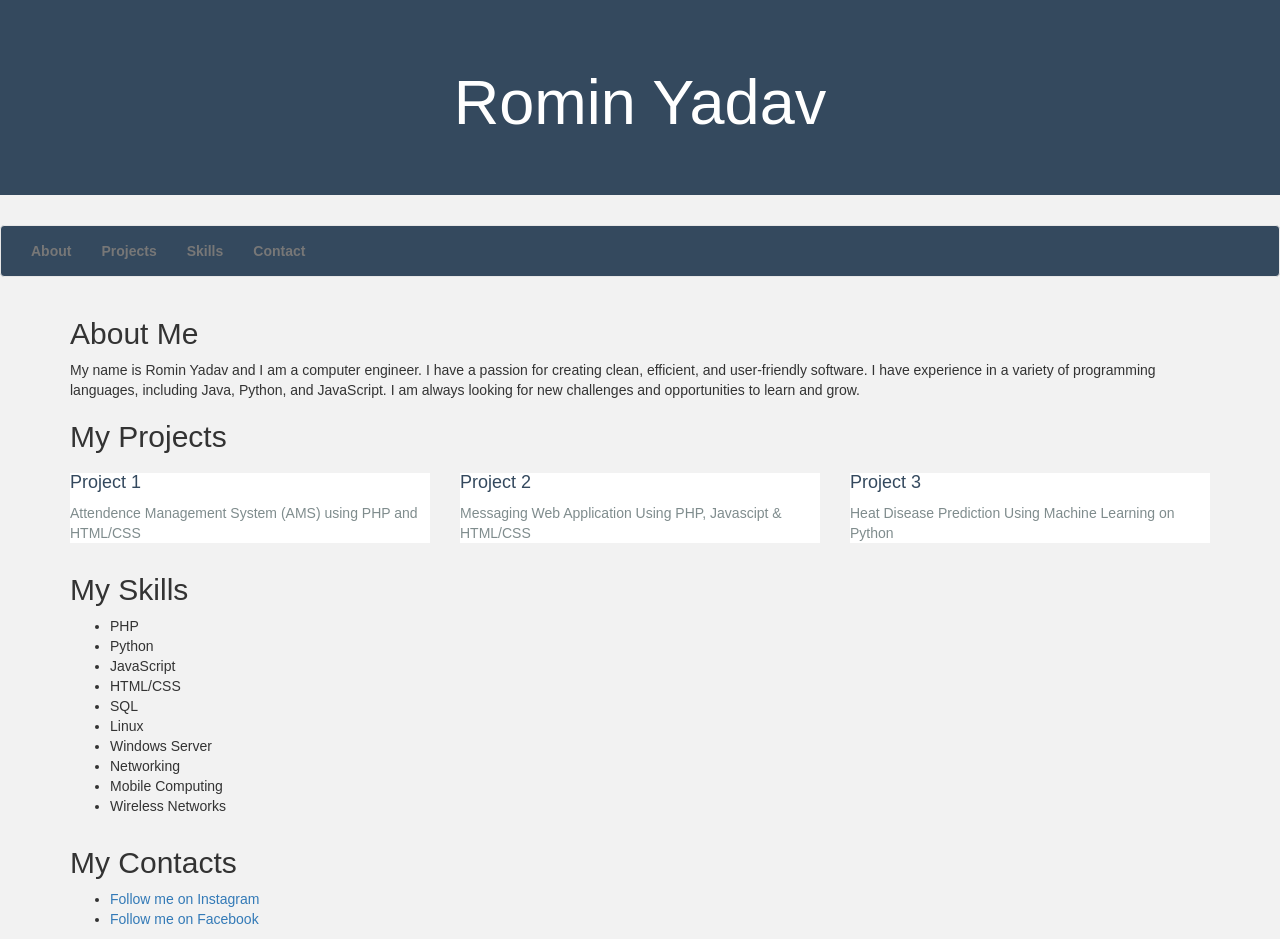
==== index.html @ 95d0712a "Add files via upload" ====
<!DOCTYPE html>
<html>
<head>
  <title>Personal Portfolio</title>
  <link rel="stylesheet" href="https://maxcdn.bootstrapcdn.com/bootstrap/3.3.7/css/bootstrap.min.css">
  <link rel="stylesheet" type="text/css" href="styles.css">
</head>
<body>
  <header>
    <div class="jumbotron text-center">
      <h1>Romin Yadav</h1>
    </div>
  </header>

  <nav class="navbar navbar-default">
    <div class="container-fluid">
      <ul class="nav navbar-nav">
        <li><a href="#about">About</a></li>
        <li><a href="#projects">Projects</a></li>
        <li><a href="#skills">Skills</a></li>
        <li><a href="#contact">Contact</a></li>
      </ul>
    </div>
  </nav>

  <div class="container">
    <section id="about">
      <h2>About Me</h2>
      <p>My name is Romin Yadav and I am a computer engineer. I have a passion for creating clean, efficient, and user-friendly software. I have experience in a variety of programming languages, including Java, Python, and JavaScript. I am always looking for new challenges and opportunities to learn and grow.</p>
    </section>

    <section id="projects">
      <h2>My Projects</h2>
      <div class="row">
        <div class="col-sm-4">
          <div class="card">
            <div class="card-body">
              <h4 class="card-title">Project 1</h4>
              <p class="card-text">Attendence Management System (AMS) using PHP and HTML/CSS</p>
            </div>
          </div>
        </div>
        <div class="col-sm-4">
          <div class="card">
            <div class="card-body">
              <h4 class="card-title">Project 2</h4>
              <p class="card-text">Messaging Web Application Using PHP, Javascipt & HTML/CSS</p>
            </div>
          </div>
        </div>
        <div class="col-sm-4">
          <div class="card">
            <div class="card-body">
              <h4 class="card-title">Project 3</h4>
              <p class="card-text">Heat Disease Prediction Using Machine Learning on Python</p>
            </div>
          </div>
        </div>
      </div>
    </section>

    <section id="skills">
      <h2>My Skills</h2>
      <div class="row">
        <div class="col-sm-6">
          <ul>
            <li>PHP</li>
            <li>Python</li>
      <li>JavaScript</li>
      <li>HTML/CSS</li>
      <li>SQL</li>
      <li>Linux</li>
      <li>Windows Server</li>
      <li>Networking</li>
      <li>Mobile Computing</li>
      <li>Wireless Networks</li>
    </ul>
  </section>

   <section id="contacts">
      <h2>My Contacts</h2>
      <div class="row">
        <div class="col-sm-6">
          <ul>
            <li><a href="https://www.instagram.com/romin_yadav/">Follow me on Instagram</a></li>
            <li><a href="https://www.facebook.com/rominnyadav/">Follow me on Facebook</a></li>
      
    	  </ul>
   </section>
 </html>
---- styles.css ----
body {
  background-color: #f2f2f2;
}

.jumbotron {
  background-color: #34495e;
  color: white;
}

.navbar {
  background-color: #34495e;
  color: #000000;
  font-weight: bold;
}

.navbar a {
  color: white;
}

.card {
  background-color: white;
}

.card-title {
  color: #34495e;
}

.card-text {
  color: #7f8c8d;
}
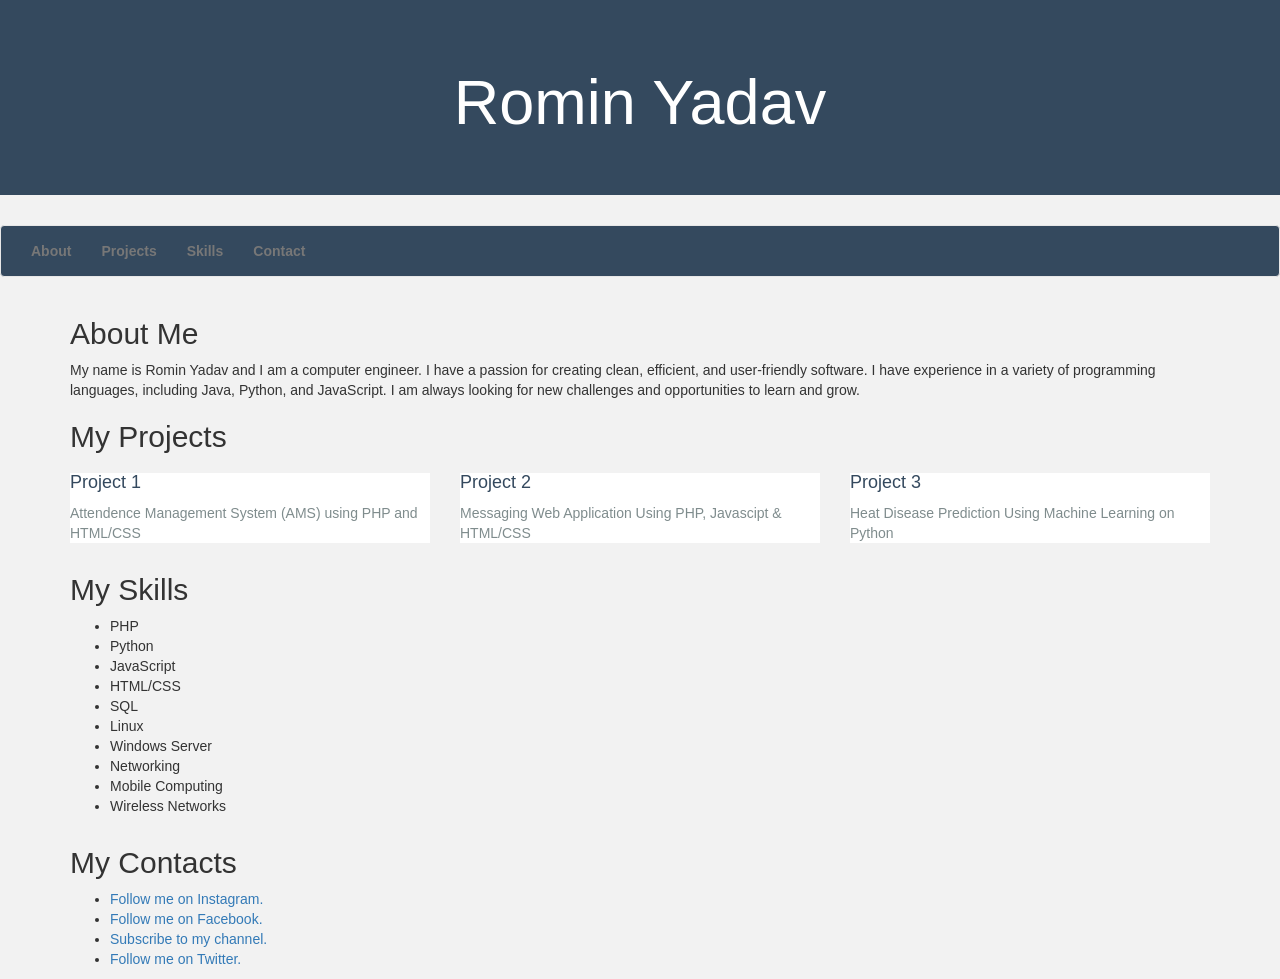
==== commit dda6d7b4: "Add files via upload" ====
--- a/index.html
+++ b/index.html
@@ -1,7 +1,8 @@
 <!DOCTYPE html>
 <html>
 <head>
-  <title>Personal Portfolio</title>
+  <link rel="shortcut icon" href="logo.png" type="image/x-icon">
+  <title>Romin Yadav</title>
   <link rel="stylesheet" href="https://maxcdn.bootstrapcdn.com/bootstrap/3.3.7/css/bootstrap.min.css">
   <link rel="stylesheet" type="text/css" href="styles.css">
 </head>
@@ -82,9 +83,10 @@
       <div class="row">
         <div class="col-sm-6">
           <ul>
-            <li><a href="https://www.instagram.com/romin_yadav/">Follow me on Instagram</a></li>
-            <li><a href="https://www.facebook.com/rominnyadav/">Follow me on Facebook</a></li>
-      
+            <li><a href="https://www.instagram.com/romin_yadav/" target="_blank">Follow me on Instagram.</a></li>
+            <li><a href="https://www.facebook.com/rominnyadav/" target="_blank">Follow me on Facebook.</a></li>     
+	    <li><a href="https://www.youtube.com/rominyadav/" target="_blank">Subscribe to my channel.</a></li>    	  
+            <li><a href="https://www.twitter.com/rominyadav/" target="_blank">Follow me on Twitter.</a></li>
     	  </ul>
    </section>
  </html>
--- a/styles.css
+++ b/styles.css
@@ -28,4 +28,6 @@
 .card-text {
   color: #7f8c8d;
 }
-
+.bold {
+	font-weight: bold;
+}
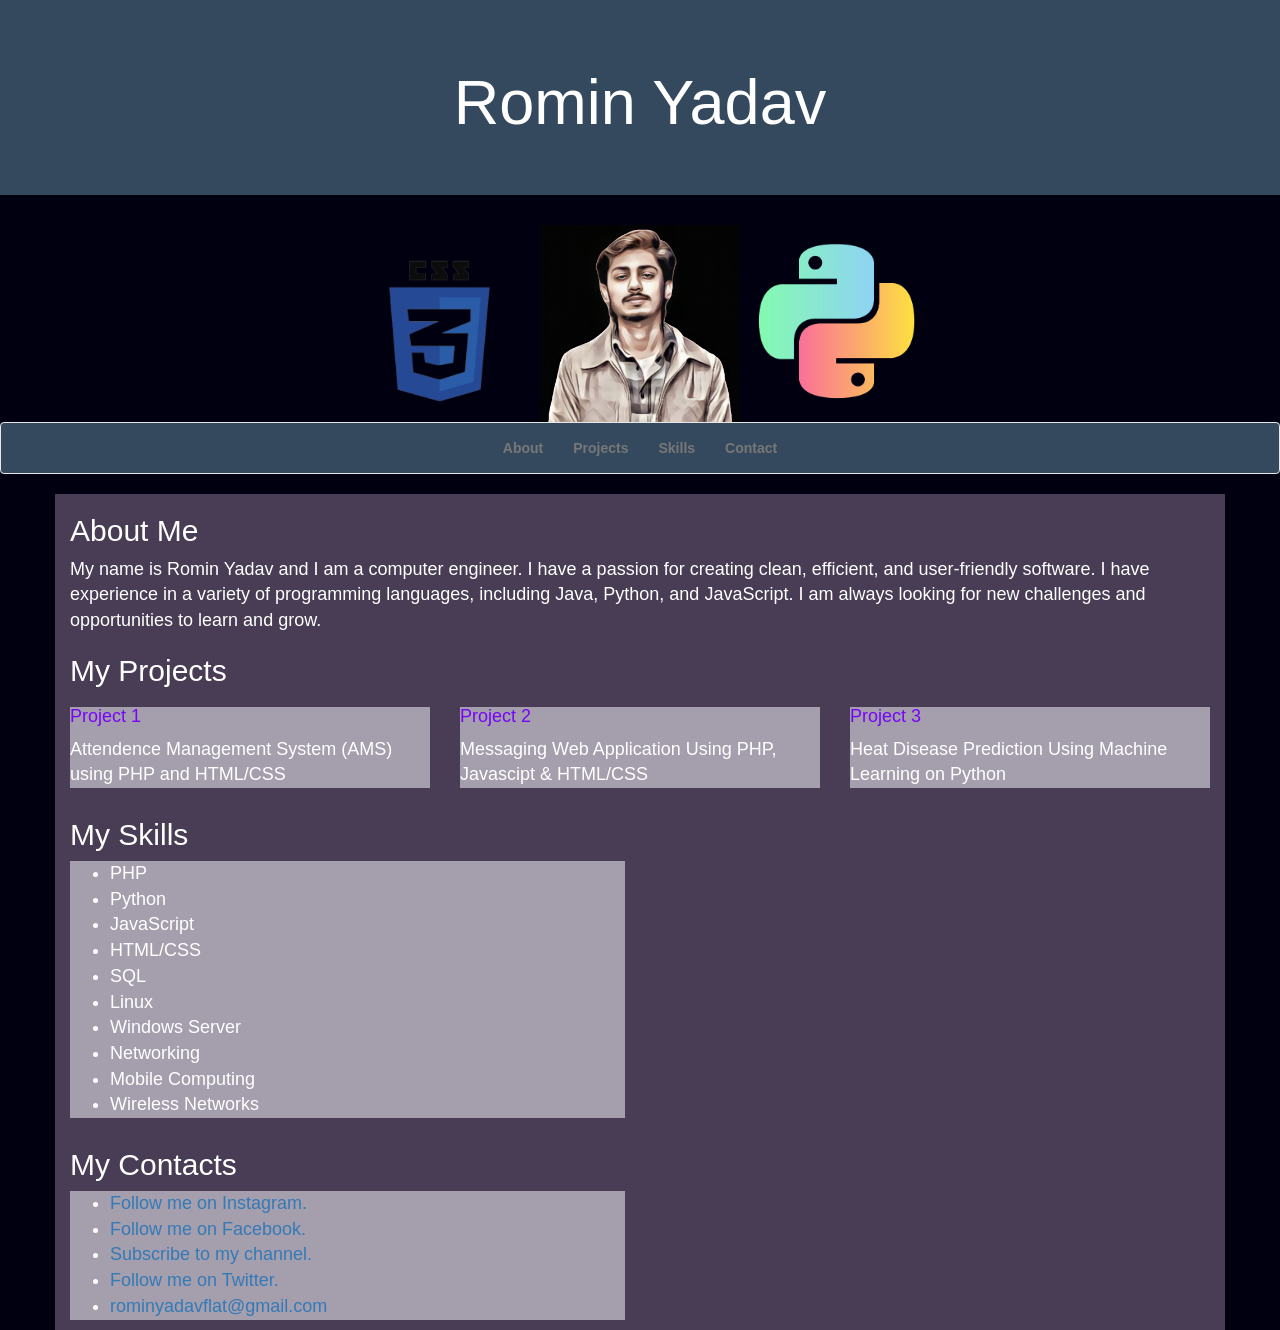
==== commit a3bffb9f: "Add files via upload" ====
--- a/index.html
+++ b/index.html
@@ -8,12 +8,25 @@
 </head>
 <body>
   <header>
+  
     <div class="jumbotron text-center">
+    
       <h1>Romin Yadav</h1>
     </div>
-  </header>
+    
+    
+    <div class="center">
+    	<img src="logo1.png" class="img-fluid" width="200"  alt="Responsive image">
+     	<img src="1111.jpg" class="center"  display="flex" align-items="center" width="200" height="196.4413" alt="image">
+     	<img src="11.png" class="img-fluid" width="200"  alt="Responsive image">
+    
+     </div>
+     
+    
+      </header>
 
   <nav class="navbar navbar-default">
+  <div class="center">
     <div class="container-fluid">
       <ul class="nav navbar-nav">
         <li><a href="#about">About</a></li>
@@ -22,6 +35,7 @@
         <li><a href="#contact">Contact</a></li>
       </ul>
     </div>
+  </div>
   </nav>
 
   <div class="container">
@@ -64,29 +78,38 @@
       <h2>My Skills</h2>
       <div class="row">
         <div class="col-sm-6">
+        <div class=card>
           <ul>
-            <li>PHP</li>
-            <li>Python</li>
-      <li>JavaScript</li>
-      <li>HTML/CSS</li>
-      <li>SQL</li>
-      <li>Linux</li>
-      <li>Windows Server</li>
-      <li>Networking</li>
-      <li>Mobile Computing</li>
-      <li>Wireless Networks</li>
+            <li class="card-text">PHP</li>
+            <li class="card-text">Python</li>
+      <li class="card-text">JavaScript</li>
+      <li class="card-text">HTML/CSS</li>
+      <li class="card-text">SQL</li>
+      <li class="card-text">Linux</li>
+      <li class="card-text">Windows Server</li>
+      <li class="card-text">Networking</li>
+      <li class="card-text">Mobile Computing</li>
+      <li class="card-text">Wireless Networks</li>
     </ul>
+    </div>
+    </div>
+    </div>
   </section>
 
-   <section id="contacts">
+   <section id="contact">
       <h2>My Contacts</h2>
       <div class="row">
         <div class="col-sm-6">
+        <div class="card">
           <ul>
             <li><a href="https://www.instagram.com/romin_yadav/" target="_blank">Follow me on Instagram.</a></li>
             <li><a href="https://www.facebook.com/rominnyadav/" target="_blank">Follow me on Facebook.</a></li>     
-	    <li><a href="https://www.youtube.com/rominyadav/" target="_blank">Subscribe to my channel.</a></li>    	  
+	          <li><a href="https://www.youtube.com/rominyadav/" target="_blank">Subscribe to my channel.</a></li>    	  
             <li><a href="https://www.twitter.com/rominyadav/" target="_blank">Follow me on Twitter.</a></li>
+            <script type="text/javascript">
+  var email = "rominyadavflat" + "@" + "gmail.com";
+  document.write("<li><a href='mailto:" + email + "'>" + email + "</a></li>");
+</script>
     	  </ul>
    </section>
  </html>
--- a/styles.css
+++ b/styles.css
@@ -1,5 +1,5 @@
 body {
-  background-color: #f2f2f2;
+  background-color: #000011;
 }
 
 .jumbotron {
@@ -10,6 +10,7 @@
 .navbar {
   background-color: #34495e;
   color: #000000;
+  font-weight: itallic;
   font-weight: bold;
 }
 
@@ -18,16 +19,49 @@
 }
 
 .card {
-  background-color: white;
+  background-color: #a59ead;
 }
 
 .card-title {
-  color: #34495e;
+  color: #7605f7;
 }
 
 .card-text {
-  color: #7f8c8d;
+  color: #ffffff;
+}
+
+.card-text1 {
+  color: #ffffff;
 }
 .bold {
 	font-weight: bold;
 }
+.image-left {
+	float: left;
+	}
+	
+.container	{
+    	background-color: #483d54;
+    	color: white;
+    	font-size: 18px;
+    }
+    
+.center {
+  
+  display: flex;
+  align-items: center;
+  justify-content: center;
+   
+
+}
+<style>
+  a.email:link, a.email:visited {
+    color: #ff0000;
+    text-decoration: none;
+  }
+  a.email:hover, a.email:active {
+    color: #0000ff;
+  }
+</style>
+<a class="email" href="mailto:rominyadavflat@gmail.com">yMail me.</a>
+
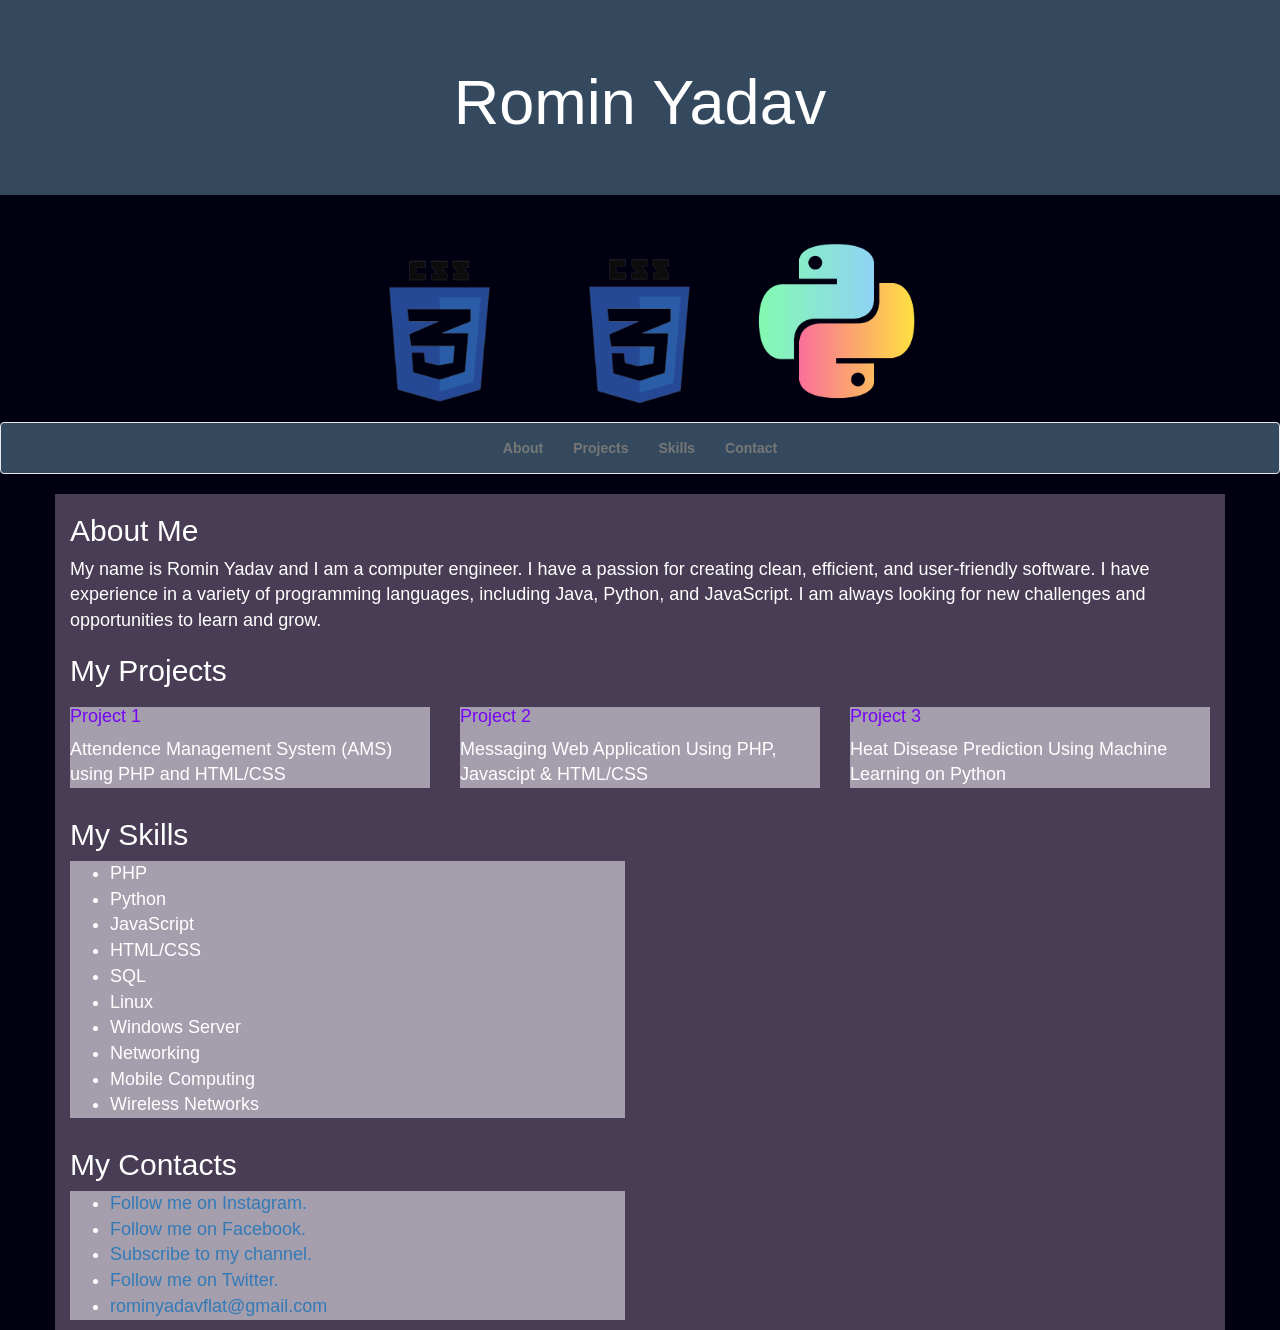
==== commit 0b81a547: "Update index.html" ====
--- a/index.html
+++ b/index.html
@@ -17,7 +17,7 @@
     
     <div class="center">
     	<img src="logo1.png" class="img-fluid" width="200"  alt="Responsive image">
-     	<img src="1111.jpg" class="center"  display="flex" align-items="center" width="200" height="196.4413" alt="image">
+     	<img src="1111.png" class="center"  display="flex" align-items="center" width="200" height="196.4413" alt="image">
      	<img src="11.png" class="img-fluid" width="200"  alt="Responsive image">
     
      </div>
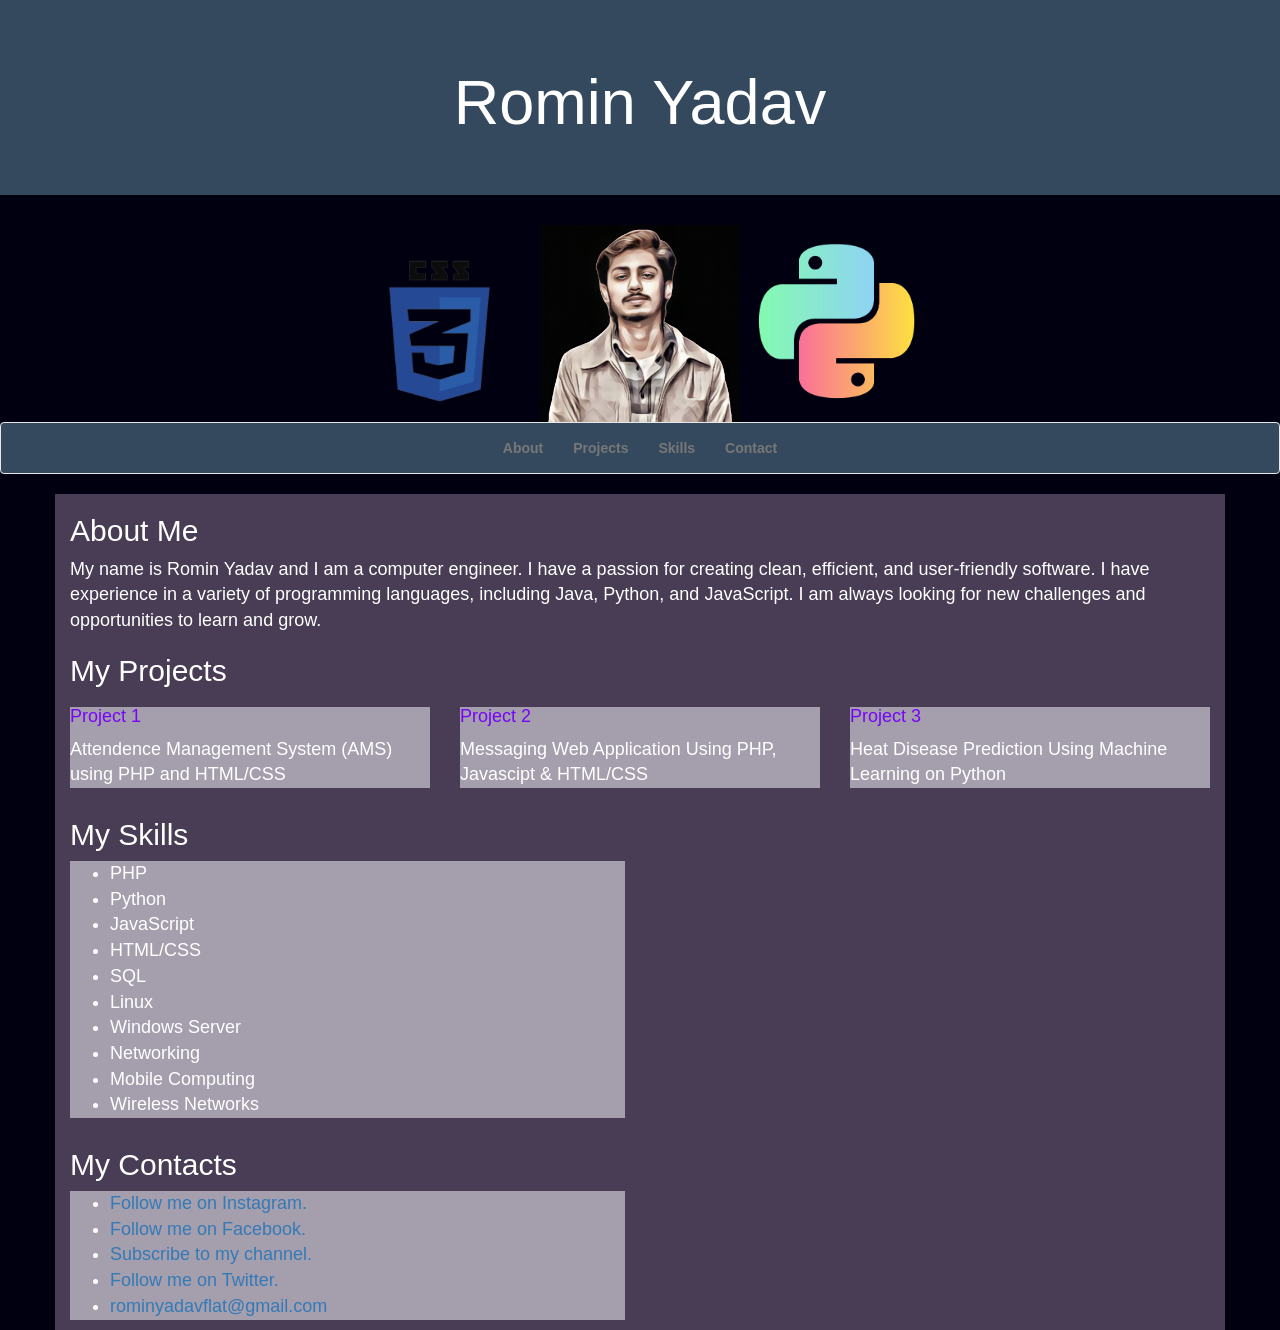
==== commit e16520e5: "Update index.html" ====
--- a/index.html
+++ b/index.html
@@ -17,7 +17,7 @@
     
     <div class="center">
     	<img src="logo1.png" class="img-fluid" width="200"  alt="Responsive image">
-     	<img src="1111.png" class="center"  display="flex" align-items="center" width="200" height="196.4413" alt="image">
+     	<img src="1111.jpg" class="center"  display="flex" align-items="center" width="200" height="196.4413" alt="image">
      	<img src="11.png" class="img-fluid" width="200"  alt="Responsive image">
     
      </div>
